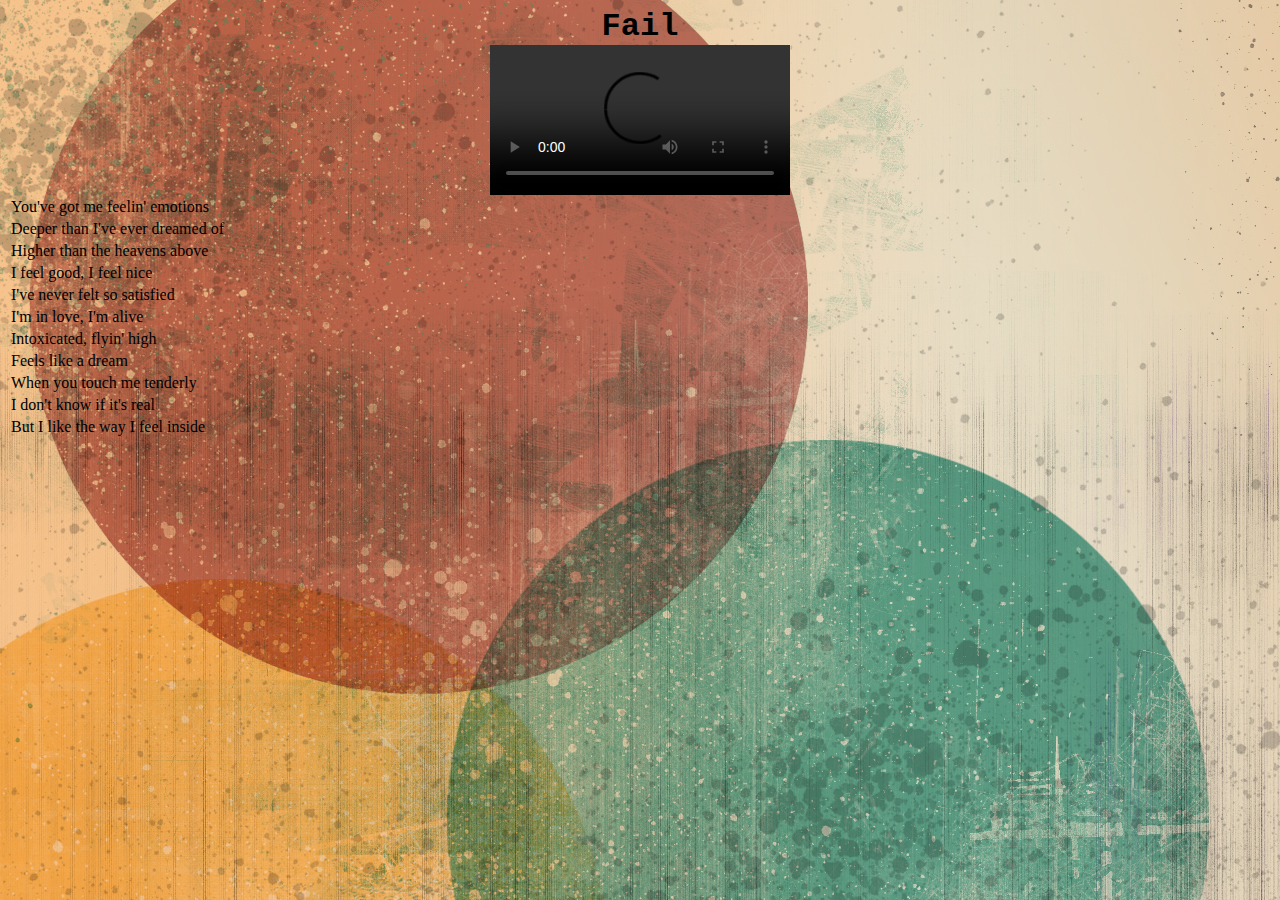
==== annotation/index.html @ 658d8451 "created new files; formatted page" ====
<!DOCTYPE html>
<html>
<head>
<meta charset="utf-8" />
<title>Fail</title>
<link rel="stylesheet" href="style.css" type="text/css" />
</head>

<body>

<h1 id="title">Fail</h1>

<video src="https://www.cs.tufts.edu/comp/20/fail.mp4" id="failvideo" controls></video>
<div id="lyrics"><table id="Fail-lyrics">
    <tr><td id="l1">You've got me feelin' emotions</td></tr>
    <tr><td id="l2">Deeper than I've ever dreamed of</td></tr>
    <tr><td id="l3">Higher than the heavens above</td></tr>

    <tr><td id="l4">I feel good, I feel nice</td></tr>
    <tr><td id="l5">I've never felt so satisfied</td></tr>
    <tr><td id="l6">I'm in love, I'm alive</td></tr>
    <tr><td id="l7">Intoxicated, flyin' high</td></tr>

    <tr><td id="l8">Feels like a dream</td></tr>
    <tr><td id="l9">When you touch me tenderly</td></tr>
    <tr><td id="l10">I don't know if it's real</td></tr>
    <tr><td id="l11">But I like the way I feel inside</td></tr></table></div>

<script>
	// Complete this section and create a CSS file named style.css
</script>
</body>
</html>
---- annotation/style.css ----
h1 {
    font-family: Courier, "Lucida Console", monospace;
    margin: auto;
    text-align: center;
}

body {
    background-image: url(SeeingSpots.jpg);
    /* free to use from here: http://blog.hostbaby.com/2014/03/10-free-website-background-images-for-spring/ */
}

video {
    display: block;
    margin: auto;
}
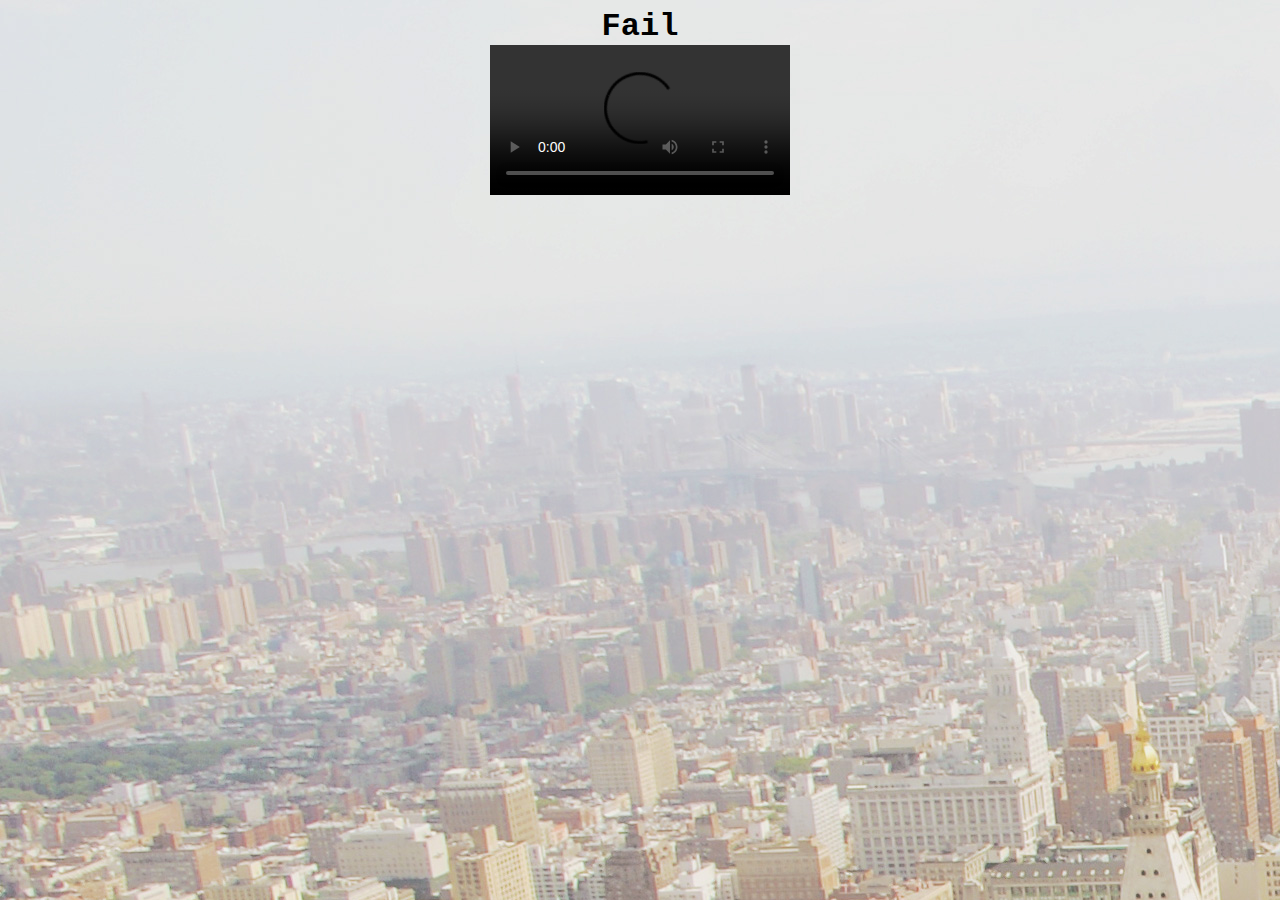
==== commit cf86735e: "added lyrics, changed bg image" ====
--- a/annotation/index.html
+++ b/annotation/index.html
@@ -11,23 +11,66 @@
 <h1 id="title">Fail</h1>
 
 <video src="https://www.cs.tufts.edu/comp/20/fail.mp4" id="failvideo" controls></video>
-<div id="lyrics"><table id="Fail-lyrics">
-    <tr><td id="l1">You've got me feelin' emotions</td></tr>
-    <tr><td id="l2">Deeper than I've ever dreamed of</td></tr>
-    <tr><td id="l3">Higher than the heavens above</td></tr>
+<div id="lyrics"></div>
 
-    <tr><td id="l4">I feel good, I feel nice</td></tr>
-    <tr><td id="l5">I've never felt so satisfied</td></tr>
-    <tr><td id="l6">I'm in love, I'm alive</td></tr>
-    <tr><td id="l7">Intoxicated, flyin' high</td></tr>
+<script type="text/javascript">
+  var video = document.getElementById("failvideo");
+  var caption = document.getElementById("lyrics");
 
-    <tr><td id="l8">Feels like a dream</td></tr>
-    <tr><td id="l9">When you touch me tenderly</td></tr>
-    <tr><td id="l10">I don't know if it's real</td></tr>
-    <tr><td id="l11">But I like the way I feel inside</td></tr></table></div>
-
-<script>
-	// Complete this section and create a CSS file named style.css
+  video.addEventListener("timeupdate", function() {
+  
+  if (video.currentTime > 9 && video.currentTime < 12) {
+     caption.innerHTML = "<h1>You've got me feelin' emotions</h1>";
+  }
+  else if (video.currentTime > 12 && video.currentTime < 16) {
+     caption.innerHTML = "<h1>Deeper than I've ever dreamed of</h1>";
+  }
+  else if (video.currentTime > 17 && video.currentTime < 21) {
+     caption.innerHTML = "<h1>You've got me feelin' emotions</h1>";
+  }
+  else if (video.currentTime > 21 && video.currentTime < 25) {
+     caption.innerHTML = "<h1>Higher than the heavens above</h1>";
+  }
+  else if (video.currentTime > 26 && video.currentTime < 30) {
+     caption.innerHTML = "<h1>I feel good, I feel nice</h1>";
+  }
+  else if (video.currentTime > 32 && video.currentTime < 35) {
+     caption.innerHTML = "<h1>I've never felt so satisfied</h1>";
+  }
+  else if (video.currentTime > 36 && video.currentTime < 39) {
+     caption.innerHTML = "<h1>I'm in love, I'm alive</h1>";
+  }
+  else if (video.currentTime > 40 && video.currentTime < 43) {
+     caption.innerHTML = "<h1>Intoxicated, flyin' high</h1>";
+  }
+  else if (video.currentTime > 44 && video.currentTime < 47) {
+     caption.innerHTML = "<h1>Feels like a dream</h1>";
+  }
+  else if (video.currentTime > 48 && video.currentTime < 51) {
+     caption.innerHTML = "<h1>When you touch me tenderly</h1>";
+  }
+  else if (video.currentTime > 51 && video.currentTime < 55) {
+     caption.innerHTML = "<h1>I don't know if it's real</h1>";
+  }
+  else if (video.currentTime > 55 && video.currentTime < 60) {
+     caption.innerHTML = "<h1>But I like the way I feel inside</h1>";
+  }
+  else if (video.currentTime > 60 && video.currentTime < 64) {
+     caption.innerHTML = "<h1>You've got me feelin' emotions</h1>";
+  }
+  else if (video.currentTime > 64 && video.currentTime < 67) {
+     caption.innerHTML = "<h1>Deeper than I've ever dreamed of</h1>";
+  }			 
+  else if (video.currentTime > 67 && video.currentTime < 72) {
+     caption.innerHTML = "<h1>You've got me feelin' emotions</h1>";
+  }							 
+  else if (video.currentTime > 72 && video.currentTime < 74) {
+     caption.innerHTML = "<h1>Higher than the heavens above</h1>";
+  }						 
+  else {
+     caption.innerHTML = "";
+  }						   
+  }, false);						   
 </script>
 </body>
 </html>	
--- a/annotation/style.css
+++ b/annotation/style.css
@@ -5,8 +5,8 @@
 }
 
 body {
-    background-image: url(SeeingSpots.jpg);
-    /* free to use from here: http://blog.hostbaby.com/2014/03/10-free-website-background-images-for-spring/ */
+    background-image: url(city.jpg);
+    /* free to use from here: https://www.pexels.com/photo/city-streets-skyline-buildings-1329/ */
 }
 
 video {
